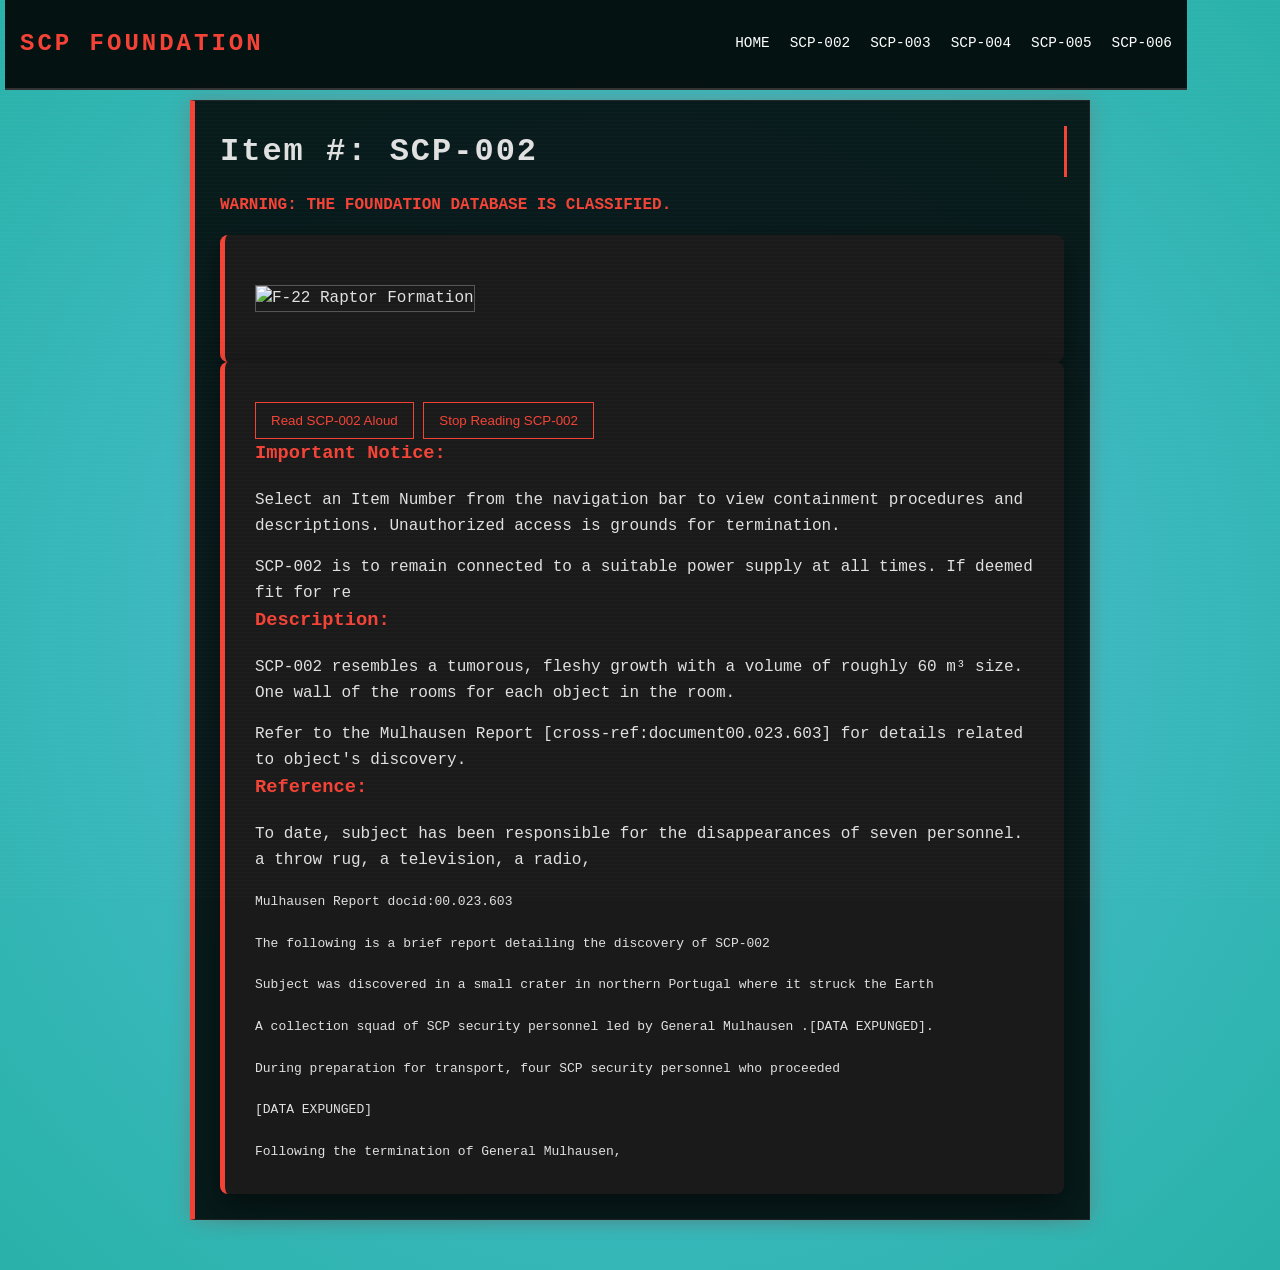
==== SCP-002.html @ 8269e98d "Add files via upload" ====
<!DOCTYPE html>
<html lang="en">
<head>
    <meta charset="UTF-8">
    <meta name="viewport" content="width=device-width, initial-scale=1.0">
    <title>SCP Foundation | Secure Database</title>
    <link rel="stylesheet" href="CSS/style1.css">
    <script src="js/Function.js"></script>

</head>
<body class="SCP-002">

    <nav class="navbar">
        <div class="logo">SCP FOUNDATION</div>
        <ul class="nav-links">
             <li><a href="index.html">Home</a></li>
            <li><a href="scp-002.html">SCP-002</a></li>
            <li><a href="scp-003.html">SCP-003</a></li>
            <li><a href="scp-004.html">SCP-004</a></li>
            <li><a href="scp-005.html">SCP-005</a></li>
            <li><a href="scp-006.html">SCP-006</a></li>
        </ul>
    </nav>

    <main class="container">
        <section id="SCP-002" class="content-section active">
            <div class="terminal-header">
                <h1>Item #: SCP-002</h1>
                <p class="warningText">WARNING: THE FOUNDATION DATABASE IS CLASSIFIED.</p>
            <div class="card">
                 <img src="https://i.postimg.cc/rF1VgKQ5/image1.jpg" alt="F-22 Raptor Formation" class="home-img" width="800px">
            </div>
            <div class="details">
                <button onclick="readSCP()" class="btn">Read SCP-002 Aloud</button>
                <button onclick="stopSCP()" class="btn">Stop Reading SCP-002</button>
                <h3>Important Notice:</h3>
                <p>Select an Item Number from the navigation bar to view containment procedures and descriptions. Unauthorized access is grounds for termination.</p>
                <p>SCP-002 is to remain connected to a suitable power supply at all times.  If deemed fit for re</p>
        <h3>Description:</h3>
        <p>SCP-002 resembles a tumorous, fleshy growth with a volume of roughly 60 m³  size. One wall of the rooms for each object in the room.</p>
        <p>Refer to the Mulhausen Report [cross-ref:document00.023.603] for details related to object's discovery.</p>
        <h3>Reference:</h3>
        <p>To date, subject has been responsible for the disappearances of seven personnel.  a throw rug, a television, a radio,  </p>
        <p><code>Mulhausen Report docid:00.023.603</code></p>
        <p><code>The following is a brief report detailing the discovery of SCP-002</code></p>
        <p><code>Subject was discovered in a small crater in northern Portugal where it struck the Earth </code></p>
        <p><code>A collection squad of SCP security personnel led by General Mulhausen .[DATA EXPUNGED].</code></p>
        <p><code>During preparation for transport, four SCP security personnel  who proceeded</code></p>
        <p><code>[DATA EXPUNGED]</code></p>
        <p><code>Following the termination of General Mulhausen,</code></p>
            </div>
            </div>
        </section>
                        
    </main>

  
</body>
</html>
---- CSS/style1.css ----
:root {
    --bg-color: #0d0d0d;
    --card-bg: #1a1a1a;
    --accent-color: #f44336;
    --safe-color: #4caf50;
    --text-color: #e0e0e0;
    --nav-bg: rgba(0, 0, 0, 0.9);
    --border: 0, 0, 0;

    /* NEW animated gradient */
    --bg-gradient: linear-gradient(-45deg, #0d0d0d, #1a0000, #000000, #330000);
}

body {
    background: var(--bg-gradient);
    background-size: 400% 400%;
    animation: bgMove 12s ease infinite;
    color: var(--text-color);
    font-family: 'Courier New', Courier, monospace;
    margin: 0;
    padding-top: 80px;
    line-height: 1.6;
}
@keyframes bgMove {
    0% { background-position: 0% 50%; }
    50% { background-position: 100% 50%; }
    100% { background-position: 0% 50%; }
}
body::after {
    content: "";
    position: fixed;
    inset: 0;
    background: repeating-linear-gradient(
        to bottom,
        rgba(255,255,255,0.02),
        rgba(255,255,255,0.02) 1px,
        transparent 2px,
        transparent 4px
    );
    pointer-events: none;
}
.search-bar {
  width: 100%;
  padding: 0.7rem;
  margin-top: 1rem;
  border-radius: 6px;
  border: 1px solid hsl(var(--border));
  background: hsl(var(--card));
  color: white;
}

.card-grid {
  display: grid;
  grid-template-columns: repeat(auto-fit, minmax(220px, 1fr));
  gap: 1.5rem;
  margin-top: 2rem;
}

.scp-card {
    background: var(--card-bg);
    border-radius: 10px;
    overflow: hidden;
    border: 1px solid hsl(var(--border));
    cursor: pointer;
    transition: all 0.4s ease;
    position: relative;
}

.scp-card img {
  width: 100%;
  height: 140px;
  object-fit: cover;

}

.scp-card h2 {
  padding: 0.5rem 1rem;
}

.scp-card p {
  padding: 0 1rem 1rem;
  font-size: 0.9rem;
}

.scp-card:hover {
    transform: translateY(-12px) scale(1.05);
    box-shadow: 0 0 25px rgba(255,0,0,0.8);
}

/* Glow border animation */
.scp-card::after {
  content: "";
  position: absolute;
  inset: 0;
  border-radius: 10px;
  border: 1px solid transparent;
  transition: 0.3s;
}

.scp-card:hover::after {
    border-color: red;
    animation: borderPulse 1s infinite alternate;
}
@keyframes borderPulse {
    from { box-shadow: 0 0 5px red; }
    to { box-shadow: 0 0 20px red; }
}

/* Navbar Style */
.navbar {
    position: fixed;
    top: 0;
    right: 5px;
    left: 5px;
    width: 90%;
    background: var(--nav-bg);
    display: flex;
    justify-content: space-between;
    align-items: center;
    padding: 15px 50px;
    border-bottom: 2px solid #333;
    z-index: 1000;
    animation: navGlow 3s infinite alternate;
}
@keyframes navGlow {
    from { box-shadow: 0 0 5px rgba(255,0,0,0.2); }
    to { box-shadow: 0 0 20px rgba(255,0,0,0.6); }
}

.logo {
    font-size: 1.5rem;
    font-weight: bold;
    letter-spacing: 3px;
    color: var(--accent-color);
    animation:flicker 2s infinite alternate;
}
@keyframes flicker {
    0%, 18%, 22%, 25%, 53%, 57%, 100% { opacity: 1; }
    20%, 24%, 55% { opacity: 0.4; }
}
.nav-links {
    list-style: none;
    display: flex;
    gap: 20px;
}

.nav-links a {
    text-decoration: none;
    color: white;
    font-size: 0.9rem;
    transition: 0.3s;
    text-transform: uppercase;
}

.nav-links a:hover {
    color: var(--accent-color);
    text-shadow: 0 0 10px var(--accent-color);
}

/* Content Control */
.content-section {
    display: none;
    animation: fadeIn 0.5s ease-in;
}

.content-section.active {
    display: block;
}

@keyframes fadeIn {
    from { opacity: 0; transform: translateY(10px); }
    to { opacity: 1; transform: translateY(0); }
}

/* UI Elements */
.container {
    max-width: 900px;
    margin: 0 auto;
    padding: 20px;
}

.card, .details {
    background: var(--card-bg);
    padding: 30px;
    border-radius: 8px;
    border-left: 5px solid var(--accent-color);
    box-shadow: 0 10px 30px rgba(0,0,0,0.5);
    line-height: 1.6;
}

.scp-header {
    display: flex;
    justify-content: space-between;
    align-items: center;
    border-bottom: 1px solid #444;
    margin-bottom: 20px;
}

.tag {
    padding: 5px 15px;
    border-radius: 4px;
    font-weight: bold;
}

.euclid { background: #5e0000; color: #ff9d9d; }
.safe { background: #1b4d21; color: #a5d6a7; }

.scp-img {
    width: 100%;
    max-height: 400px;
    object-fit: cover;
    border: 2px solid #444;
    margin-bottom: 20px;
    filter: grayscale(0.5);
    transition: 0.5s;
}

.scp-img:hover {
    filter: grayscale(0);
    border-color: var(--accent-color);
    transform: scale(1.02);
}

/* Target both SCP and Home images */
.scp-img, .home-img {
    max-width: 100%;
    height: auto;
    border: 1px solid #555;
    margin: 20px 0;
    transition: transform 0.3s ease, box-shadow 0.3s ease; /* Smooth transition */
    cursor: pointer;
}

/* The Glow Effect on Hover */
.scp-img:hover, .home-img:hover {
    transform: scale(1.05);
    border-color: #ff4444;
    box-shadow: 0 0 25px 8px rgba(255, 68, 68, 0.7);
}

/* WARNING TEXT pulse */
.warningText {
    color: var(--accent-color);
    font-weight: bold;
    animation: warningBlink 1.5s infinite;
}

@keyframes warningBlink {
    0% { opacity: 1; }
    50% { opacity: 0.4; }
    100% { transform: scale(1); opacity: 1; }
}


.card-grid {
    display: grid;
    grid-template-columns: repeat(auto-fit, minmax(220px, 1fr));
    gap: 1.5rem;
    margin-top: 2rem;
}
/* Glow border animation */
.scp-card::after {
    content: "";
    position: absolute;
    inset: 0;
    border-radius: 10px;
    border: 1px solid transparent;
    transition: 0.3s;
}
.scp-card {
   display: flex;
    flex-direction: column;
    background: rgba(20,20,20,0.9);
    border-radius: 10px;
    overflow: hidden;
    border: 1px solid #333;
    margin-bottom: 30px;
    transition: 0.4s;
    position: relative;
}
button {
   display: inline-block;
    margin-top: 10px;
    padding: 10px 15px;
    background: transparent;
    border: 1px solid var(--accent-color);
    color: var(--accent-color);
    text-decoration: none;
    transition: 0.3s;
}

button:hover {
    background: var(--accent-color);
    color: black;
    box-shadow: 0 0 15px var(--accent-color);
}


.scp-card:hover::after {
    border-color: rgb(86, 65, 65);
    box-shadow: 0 0 15px rgb(47, 9, 9);
}
.scp-header {
    display: flex;
    justify-content: space-between;
    align-items: center;
    border-bottom: 1px solid #444;
    margin-bottom: 20px;

.details {
    background: var(--card-bg);
    padding: 30px;
    border-radius: 8px;
    border-left: 5px solid var(--accent-color);
    box-shadow: 0 10px 30px rgba(0,0,0,0.5);} 
}
.button ReadSCP, .button StopSCP{
    background: var(--accent-color);
    color: #2a156b;
    border: none;
    padding: 10px 20px;
    margin-bottom: 20px;
    border-radius: 4px;
    cursor: pointer;
    transition: background 0.3s ease;
}
.container {
    max-width: 900px;
    margin: 0 auto;
    padding: 20px;
}
.SCPS-card {
    background: hsl(var(--card));
    border-radius: 10px;
    overflow: hidden;
    border: 1px solid hsl(var(--border));
    cursor: pointer;
    transition: all 0.3s ease;
    position: relative;
}
DIV.details {
    background: var(--card-bg);
    padding: 30px;
    border-radius: 8px;
    border-left: 5px solid var(--accent-color);
    box-shadow: 0 10px 30px rgba(0,0,0,0.5);
    line-height: 1.6;
}
div.details h3 {
    margin-top: 0;
    color: var(--accent-color);
    display: flexbox;
}
div.details p {
    margin-bottom: 0;
}
.mobile-nav {
    display: none;
    flex-direction: column;
    gap: 10px;
} 
.euclid { background-color: #e67e22; color: white; }
.safe { background-color: #27ae60; color: white; }
.tag {
    padding: 5px 10px;
    border-radius: 4px;
    font-weight: bold;
}
.search-bar {
  width: 100%;
  padding: 0.7rem;
  margin-top: 1rem;
  border-radius: 6px;
  border: 1px solid hsl(var(--border));
  background: hsl(var(--card));
  color: white;
}

@keyframes blink {
    50% { opacity: 0.3; }
}
@media screen {
    .navbar {
        padding: 15px;
    }
    .nav-links {
        display: flex;
    }
    .mobile-nav {
        display: flex;
    }
    
}
@container (max-width: 600px) {
    .navbar {
        flex-direction: column;
        align-items: flex-start;
    }
    .nav-links {
        display: none;
        flex-direction: column;
        width: 100%;
    }
    .nav-links a {
        padding: 10px 0;
        width: 100%;
    }
    .mobile-nav {
        display: flex;
    }
}
@-moz-document url-prefix("SCP-") {
    .scp-img {
        filter: grayscale(0.5);
    }
}
body.SCP-002 {
    background: radial-gradient(circle, #50c0d7, #29b2a9);
    animation: fleshPulse 6s infinite alternate;
}

@keyframes fleshPulse {
    from { background-color: #1a0000; }
    to { background-color: #330000; }
}
body.SCP-003 {
   background: linear-gradient(45deg, #001a1a, #000000, #003333);
    background-size: 300% 300%;
    animation: electricFlow 8s infinite;
}

@keyframes electricFlow {
    0% { background-position: 0% 50%; }
    50% { background-position: 100% 50%; }
    100% { background-position: 0% 50%; }
}
body.SCP-004 {
   background: radial-gradient(circle at center, #000000, #050505, #000000);
    animation: voidBreath 10s infinite;
}

@keyframes voidBreath {
    0% { filter: brightness(0.8); }
    50% { filter: brightness(1.2); }
    100% { filter: brightness(0.8); }
}
body.SCP-005 {
    background: linear-gradient(120deg, #1a1a00, #000000, #332200);
    background-size: 300% 300%;
    animation: goldShift 10s infinite;
}

@keyframes goldShift {
    0% { background-position: 0% 50%; }
    50% { background-position: 100% 50%; }
    100% { background-position: 0% 50%; }
}

body.SCP-006 {
    background: linear-gradient(45deg, #6a34d5, #77a07e, #e1ece8);
    background-size: 300% 300%;
    animation: waterFlow 12s infinite;
}

@keyframes waterFlow {
    0% { background-position: 0% 50%; }
    50% { background-position: 100% 50%; }
    100% { background-position: 0% 50%; }
}
/* HOME TERMINAL STYLE */
#home {
    position: relative;
    padding: 30px;
}

/* Terminal header */
.terminal-header {
    background: rgba(0, 0, 0, 0.85);
    border: 1px solid #222;
    padding: 25px;
    margin-bottom: 30px;
    border-left: 5px solid var(--accent-color);
    box-shadow: 0 0 20px rgba(255,0,0,0.2);
    animation: terminalGlow 3s infinite alternate;
}

@keyframes terminalGlow {
    from { box-shadow: 0 0 10px rgba(255,0,0,0.2); }
    to { box-shadow: 0 0 25px rgba(255,0,0,0.6); }
}

.terminal-header h1 {
    margin: 0;
    font-size: 2rem;
    letter-spacing: 2px;
}

/* TYPEWRITER EFFECT */
.terminal-header h1 {
    overflow: hidden;
    white-space: nowrap;
    border-right: 3px solid var(--accent-color);
    width: 0;
    animation: typing 3s steps(20, end) forwards, blinkCursor 0.7s infinite;
}

@keyframes typing {
    to { width: 100%; }
}

@keyframes blinkCursor {
    50% { border-color: transparent; }
}
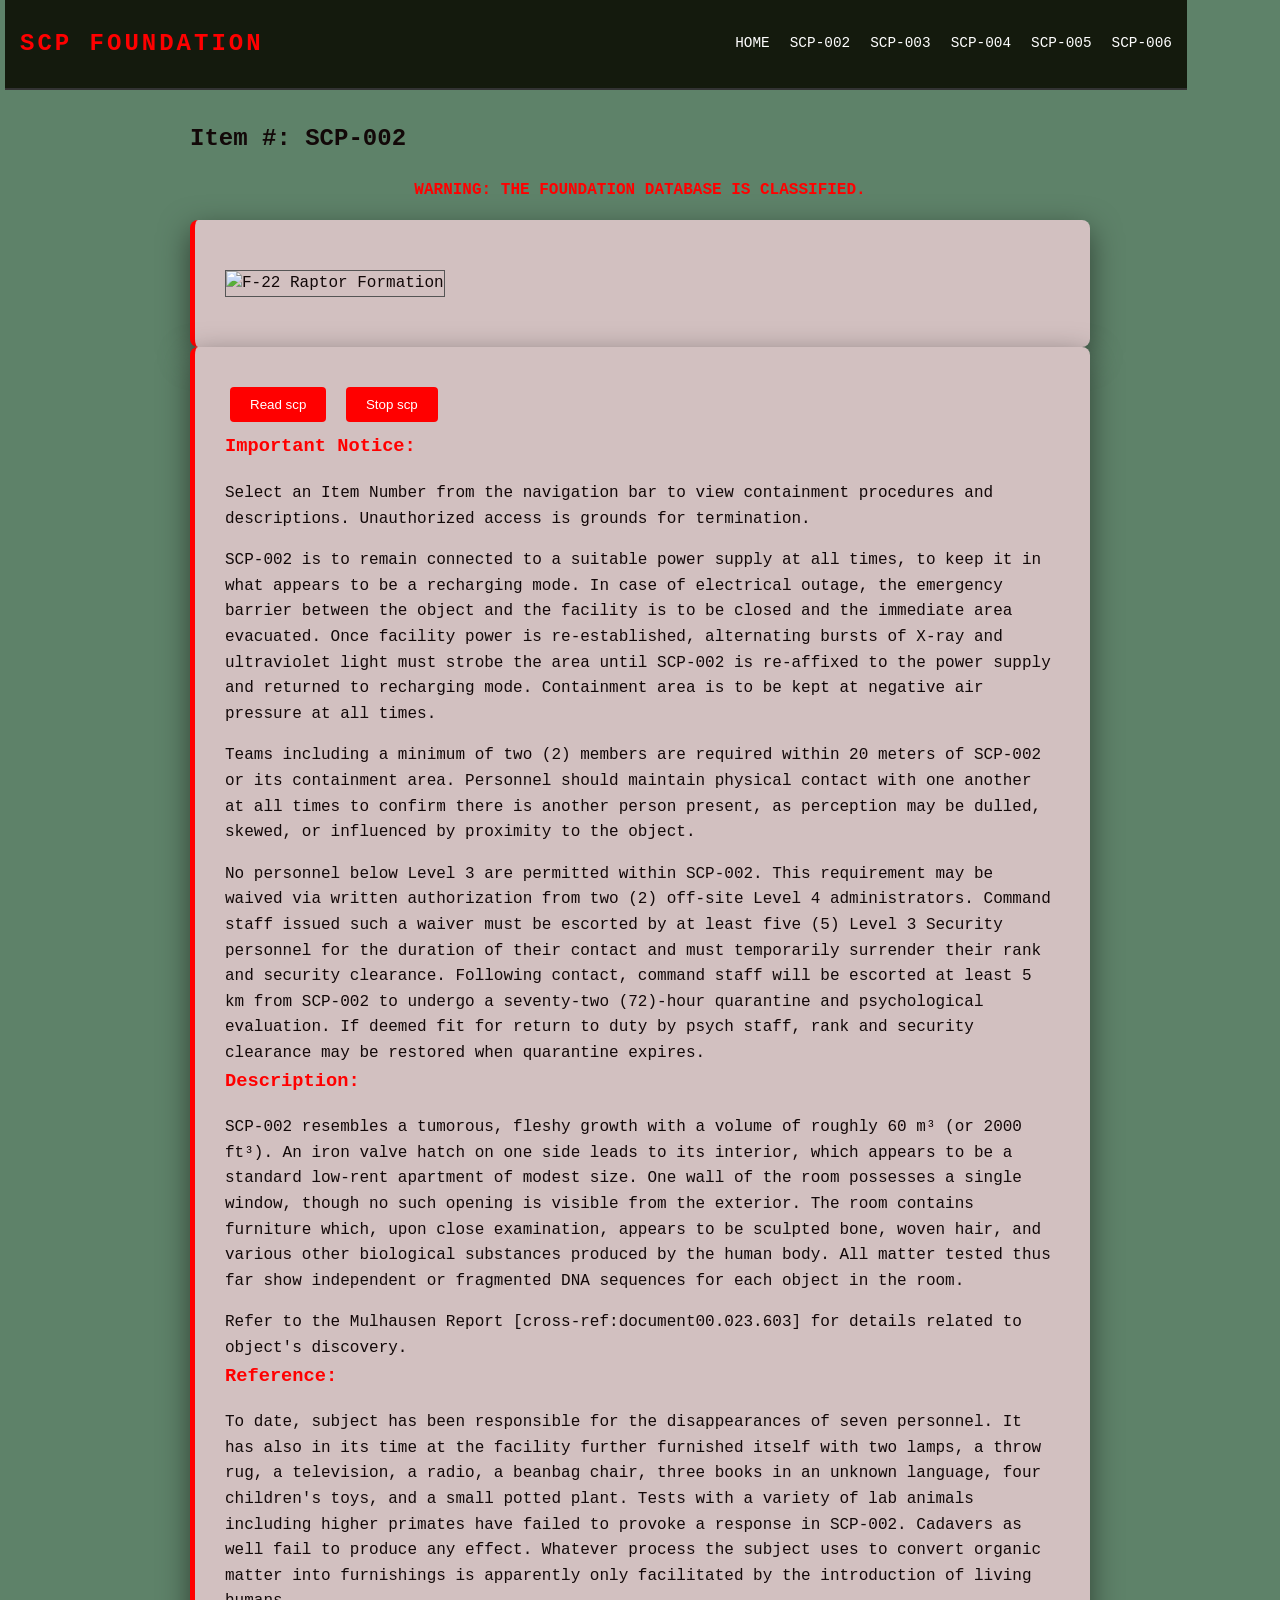
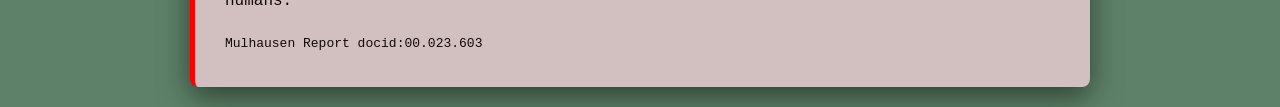
==== commit 0130fcb9: "Add files via upload" ====
--- a/SCP-002.html
+++ b/SCP-002.html
@@ -5,20 +5,20 @@
     <meta name="viewport" content="width=device-width, initial-scale=1.0">
     <title>SCP Foundation | Secure Database</title>
     <link rel="stylesheet" href="CSS/style1.css">
-    <script src="js/Function.js"></script>
+    <script src="JS/script.js"></script>
 
 </head>
-<body class="SCP-002">
+<body onload="initializePage()">
 
     <nav class="navbar">
         <div class="logo">SCP FOUNDATION</div>
         <ul class="nav-links">
              <li><a href="index.html">Home</a></li>
-            <li><a href="scp-002.html">SCP-002</a></li>
-            <li><a href="scp-003.html">SCP-003</a></li>
-            <li><a href="scp-004.html">SCP-004</a></li>
-            <li><a href="scp-005.html">SCP-005</a></li>
-            <li><a href="scp-006.html">SCP-006</a></li>
+            <li><a href="SCP-002.html">SCP-002</a></li>
+            <li><a href="SCP-003.html">SCP-003</a></li>
+            <li><a href="SCP-004.html">SCP-004</a></li>
+            <li><a href="SCP-005.html">SCP-005</a></li>
+            <li><a href="SCP-006.html">SCP-006</a></li>
         </ul>
     </nav>
 
@@ -31,23 +31,20 @@
                  <img src="https://i.postimg.cc/rF1VgKQ5/image1.jpg" alt="F-22 Raptor Formation" class="home-img" width="800px">
             </div>
             <div class="details">
-                <button onclick="readSCP()" class="btn">Read SCP-002 Aloud</button>
-                <button onclick="stopSCP()" class="btn">Stop Reading SCP-002</button>
+                <button type="button" onclick="readSCP()">Read scp</button>
+                <button type="button" onclick="stopSCP()"> Stop scp </button>
                 <h3>Important Notice:</h3>
                 <p>Select an Item Number from the navigation bar to view containment procedures and descriptions. Unauthorized access is grounds for termination.</p>
-                <p>SCP-002 is to remain connected to a suitable power supply at all times.  If deemed fit for re</p>
+                <p>SCP-002 is to remain connected to a suitable power supply at all times, to keep it in what appears to be a recharging mode. In case of electrical outage, the emergency barrier between the object and the facility is to be closed and the immediate area evacuated. Once facility power is re-established, alternating bursts of X-ray and ultraviolet light must strobe the area until SCP-002 is re-affixed to the power supply and returned to recharging mode. Containment area is to be kept at negative air pressure at all times.</p>
+        <p>Teams including a minimum of two (2) members are required within 20 meters of SCP-002 or its containment area. Personnel should maintain physical contact with one another at all times to confirm there is another person present, as perception may be dulled, skewed, or influenced by proximity to the object.</p>
+        <p>No personnel below Level 3 are permitted within SCP-002. This requirement may be waived via written authorization from two (2) off-site Level 4 administrators. Command staff issued such a waiver must be escorted by at least five (5) Level 3 Security personnel for the duration of their contact and must temporarily surrender their rank and security clearance. Following contact, command staff will be escorted at least 5 km from SCP-002 to undergo a seventy-two (72)-hour quarantine and psychological evaluation. If deemed fit for return to duty by psych staff, rank and security clearance may be restored when quarantine expires.</p>
         <h3>Description:</h3>
-        <p>SCP-002 resembles a tumorous, fleshy growth with a volume of roughly 60 m³  size. One wall of the rooms for each object in the room.</p>
+        <p>SCP-002 resembles a tumorous, fleshy growth with a volume of roughly 60 m³ (or 2000 ft³). An iron valve hatch on one side leads to its interior, which appears to be a standard low-rent apartment of modest size. One wall of the room possesses a single window, though no such opening is visible from the exterior. The room contains furniture which, upon close examination, appears to be sculpted bone, woven hair, and various other biological substances produced by the human body. All matter tested thus far show independent or fragmented DNA sequences for each object in the room.</p>
         <p>Refer to the Mulhausen Report [cross-ref:document00.023.603] for details related to object's discovery.</p>
         <h3>Reference:</h3>
-        <p>To date, subject has been responsible for the disappearances of seven personnel.  a throw rug, a television, a radio,  </p>
+        <p>To date, subject has been responsible for the disappearances of seven personnel. It has also in its time at the facility further furnished itself with two lamps, a throw rug, a television, a radio, a beanbag chair, three books in an unknown language, four children's toys, and a small potted plant. Tests with a variety of lab animals including higher primates have failed to provoke a response in SCP-002. Cadavers as well fail to produce any effect. Whatever process the subject uses to convert organic matter into furnishings is apparently only facilitated by the introduction of living humans.</p>
         <p><code>Mulhausen Report docid:00.023.603</code></p>
-        <p><code>The following is a brief report detailing the discovery of SCP-002</code></p>
-        <p><code>Subject was discovered in a small crater in northern Portugal where it struck the Earth </code></p>
-        <p><code>A collection squad of SCP security personnel led by General Mulhausen .[DATA EXPUNGED].</code></p>
-        <p><code>During preparation for transport, four SCP security personnel  who proceeded</code></p>
-        <p><code>[DATA EXPUNGED]</code></p>
-        <p><code>Following the termination of General Mulhausen,</code></p>
+        
             </div>
             </div>
         </section>
--- a/CSS/style1.css
+++ b/CSS/style1.css
@@ -1,43 +1,22 @@
 :root {
-    --bg-color: #0d0d0d;
-    --card-bg: #1a1a1a;
-    --accent-color: #f44336;
-    --safe-color: #4caf50;
-    --text-color: #e0e0e0;
-    --nav-bg: rgba(0, 0, 0, 0.9);
-    --border: 0, 0, 0;
-
-    /* NEW animated gradient */
-    --bg-gradient: linear-gradient(-45deg, #0d0d0d, #1a0000, #000000, #330000);
+    --bg-color: #88767603;
+    --card-bg: #d2c0c0;
+    --accent-color:  red  ; /* Euclid Red */
+    --safe-color: #4caf50;   /* Safe Green */
+    --text-color: #120808;
+    --nav-bg: rgba(13, 15, 4, 0.9);
+    --border: 0, 0, 0; /* For hsl(var(--border)) */
+    --animation: alternate 1s infinite;
 }
 
 body {
-    background: var(--bg-gradient);
-    background-size: 400% 400%;
-    animation: bgMove 12s ease infinite;
+    background-color:rgb(94, 130, 105);
     color: var(--text-color);
     font-family: 'Courier New', Courier, monospace;
     margin: 0;
     padding-top: 80px;
-    line-height: 1.6;
-}
-@keyframes bgMove {
-    0% { background-position: 0% 50%; }
-    50% { background-position: 100% 50%; }
-    100% { background-position: 0% 50%; }
-}
-body::after {
-    content: "";
-    position: fixed;
-    inset: 0;
-    background: repeating-linear-gradient(
-        to bottom,
-        rgba(255,255,255,0.02),
-        rgba(255,255,255,0.02) 1px,
-        transparent 2px,
-        transparent 4px
-    );
-    pointer-events: none;
+    line-height:1.6;
+
 }
 .search-bar {
   width: 100%;
@@ -57,13 +36,13 @@
 }
 
 .scp-card {
-    background: var(--card-bg);
-    border-radius: 10px;
-    overflow: hidden;
-    border: 1px solid hsl(var(--border));
-    cursor: pointer;
-    transition: all 0.4s ease;
-    position: relative;
+  background: hsl(var(--card));
+  border-radius: 10px;
+  overflow: hidden;
+  border: 1px solid hsl(var(--border));
+  cursor: pointer;
+  transition: all 0.3s ease;
+  position: relative;
 }
 
 .scp-card img {
@@ -83,8 +62,8 @@
 }
 
 .scp-card:hover {
-    transform: translateY(-12px) scale(1.05);
-    box-shadow: 0 0 25px rgba(255,0,0,0.8);
+  transform: translateY(-10px) scale(1.03);
+  box-shadow: 0 0 20px rgba(255,0,0,0.6);
 }
 
 /* Glow border animation */
@@ -98,19 +77,16 @@
 }
 
 .scp-card:hover::after {
-    border-color: red;
-    animation: borderPulse 1s infinite alternate;
-}
-@keyframes borderPulse {
-    from { box-shadow: 0 0 5px red; }
-    to { box-shadow: 0 0 20px red; }
-}
+  border-color: red;
+  box-shadow: 0 0 15px red;
+}
+
 
 /* Navbar Style */
 .navbar {
     position: fixed;
     top: 0;
-    right: 5px;
+    right: 10px;
     left: 5px;
     width: 90%;
     background: var(--nav-bg);
@@ -120,11 +96,6 @@
     padding: 15px 50px;
     border-bottom: 2px solid #333;
     z-index: 1000;
-    animation: navGlow 3s infinite alternate;
-}
-@keyframes navGlow {
-    from { box-shadow: 0 0 5px rgba(255,0,0,0.2); }
-    to { box-shadow: 0 0 20px rgba(255,0,0,0.6); }
 }
 
 .logo {
@@ -132,12 +103,8 @@
     font-weight: bold;
     letter-spacing: 3px;
     color: var(--accent-color);
-    animation:flicker 2s infinite alternate;
-}
-@keyframes flicker {
-    0%, 18%, 22%, 25%, 53%, 57%, 100% { opacity: 1; }
-    20%, 24%, 55% { opacity: 0.4; }
-}
+}
+
 .nav-links {
     list-style: none;
     display: flex;
@@ -233,25 +200,20 @@
 
 /* The Glow Effect on Hover */
 .scp-img:hover, .home-img:hover {
-    transform: scale(1.05);
-    border-color: #ff4444;
-    box-shadow: 0 0 25px 8px rgba(255, 68, 68, 0.7);
-}
-
-/* WARNING TEXT pulse */
+    transform: scale(1.02); /* Slightly enlarges the image */
+    border-color: #ff4444; /* Changes border color to match the theme */
+    
+    /* Creates a red atmospheric glow */
+    box-shadow: 0 0 20px 5px rgba(255, 68, 68, 0.6); 
+}
+
 .warningText {
     color: var(--accent-color);
     font-weight: bold;
-    animation: warningBlink 1.5s infinite;
-}
-
-@keyframes warningBlink {
-    0% { opacity: 1; }
-    50% { opacity: 0.4; }
-    100% { transform: scale(1); opacity: 1; }
-}
-
-
+    text-align: center;
+    animation: blink 2s infinite;
+
+}
 .card-grid {
     display: grid;
     grid-template-columns: repeat(auto-fit, minmax(220px, 1fr));
@@ -267,38 +229,29 @@
     border: 1px solid transparent;
     transition: 0.3s;
 }
-.scp-card {
-   display: flex;
-    flex-direction: column;
-    background: rgba(20,20,20,0.9);
-    border-radius: 10px;
-    overflow: hidden;
-    border: 1px solid #333;
-    margin-bottom: 30px;
-    transition: 0.4s;
-    position: relative;
-}
 button {
-   display: inline-block;
-    margin-top: 10px;
-    padding: 10px 15px;
-    background: transparent;
-    border: 1px solid var(--accent-color);
-    color: var(--accent-color);
-    text-decoration: none;
-    transition: 0.3s;
-}
-
+    background: var(--accent-color);
+    color: white;
+    border: none;
+    padding: 10px 20px;
+    margin: 10px 5px;
+    border-radius: 4px;
+    cursor: pointer;
+    transition: background 0.3s ease;
+}
 button:hover {
-    background: var(--accent-color);
-    color: black;
-    box-shadow: 0 0 15px var(--accent-color);
-}
-
+    background: #ff5722;
+    animation: button 1s infinite;
+}
+@keyframes button{
+    0% { box-shadow: 0 0 5px rgb(0, 255, 51); }
+    50% { box-shadow: 0 0 20px rgb(0, 255, 13); }
+    100% { box-shadow: 0 0 5px rgb(0, 255, 106); }
+}
 
 .scp-card:hover::after {
-    border-color: rgb(86, 65, 65);
-    box-shadow: 0 0 15px rgb(47, 9, 9);
+    border-color: rgb(0, 255, 255);
+    box-shadow: 0 0 15px rgb(0, 200, 255);
 }
 .scp-header {
     display: flex;
@@ -313,16 +266,6 @@
     border-radius: 8px;
     border-left: 5px solid var(--accent-color);
     box-shadow: 0 10px 30px rgba(0,0,0,0.5);} 
-}
-.button ReadSCP, .button StopSCP{
-    background: var(--accent-color);
-    color: #2a156b;
-    border: none;
-    padding: 10px 20px;
-    margin-bottom: 20px;
-    border-radius: 4px;
-    cursor: pointer;
-    transition: background 0.3s ease;
 }
 .container {
     max-width: 900px;
@@ -413,101 +356,4 @@
     .scp-img {
         filter: grayscale(0.5);
     }
-}
-body.SCP-002 {
-    background: radial-gradient(circle, #50c0d7, #29b2a9);
-    animation: fleshPulse 6s infinite alternate;
-}
-
-@keyframes fleshPulse {
-    from { background-color: #1a0000; }
-    to { background-color: #330000; }
-}
-body.SCP-003 {
-   background: linear-gradient(45deg, #001a1a, #000000, #003333);
-    background-size: 300% 300%;
-    animation: electricFlow 8s infinite;
-}
-
-@keyframes electricFlow {
-    0% { background-position: 0% 50%; }
-    50% { background-position: 100% 50%; }
-    100% { background-position: 0% 50%; }
-}
-body.SCP-004 {
-   background: radial-gradient(circle at center, #000000, #050505, #000000);
-    animation: voidBreath 10s infinite;
-}
-
-@keyframes voidBreath {
-    0% { filter: brightness(0.8); }
-    50% { filter: brightness(1.2); }
-    100% { filter: brightness(0.8); }
-}
-body.SCP-005 {
-    background: linear-gradient(120deg, #1a1a00, #000000, #332200);
-    background-size: 300% 300%;
-    animation: goldShift 10s infinite;
-}
-
-@keyframes goldShift {
-    0% { background-position: 0% 50%; }
-    50% { background-position: 100% 50%; }
-    100% { background-position: 0% 50%; }
-}
-
-body.SCP-006 {
-    background: linear-gradient(45deg, #6a34d5, #77a07e, #e1ece8);
-    background-size: 300% 300%;
-    animation: waterFlow 12s infinite;
-}
-
-@keyframes waterFlow {
-    0% { background-position: 0% 50%; }
-    50% { background-position: 100% 50%; }
-    100% { background-position: 0% 50%; }
-}
-/* HOME TERMINAL STYLE */
-#home {
-    position: relative;
-    padding: 30px;
-}
-
-/* Terminal header */
-.terminal-header {
-    background: rgba(0, 0, 0, 0.85);
-    border: 1px solid #222;
-    padding: 25px;
-    margin-bottom: 30px;
-    border-left: 5px solid var(--accent-color);
-    box-shadow: 0 0 20px rgba(255,0,0,0.2);
-    animation: terminalGlow 3s infinite alternate;
-}
-
-@keyframes terminalGlow {
-    from { box-shadow: 0 0 10px rgba(255,0,0,0.2); }
-    to { box-shadow: 0 0 25px rgba(255,0,0,0.6); }
-}
-
-.terminal-header h1 {
-    margin: 0;
-    font-size: 2rem;
-    letter-spacing: 2px;
-}
-
-/* TYPEWRITER EFFECT */
-.terminal-header h1 {
-    overflow: hidden;
-    white-space: nowrap;
-    border-right: 3px solid var(--accent-color);
-    width: 0;
-    animation: typing 3s steps(20, end) forwards, blinkCursor 0.7s infinite;
-}
-
-@keyframes typing {
-    to { width: 100%; }
-}
-
-@keyframes blinkCursor {
-    50% { border-color: transparent; }
-}
+}
